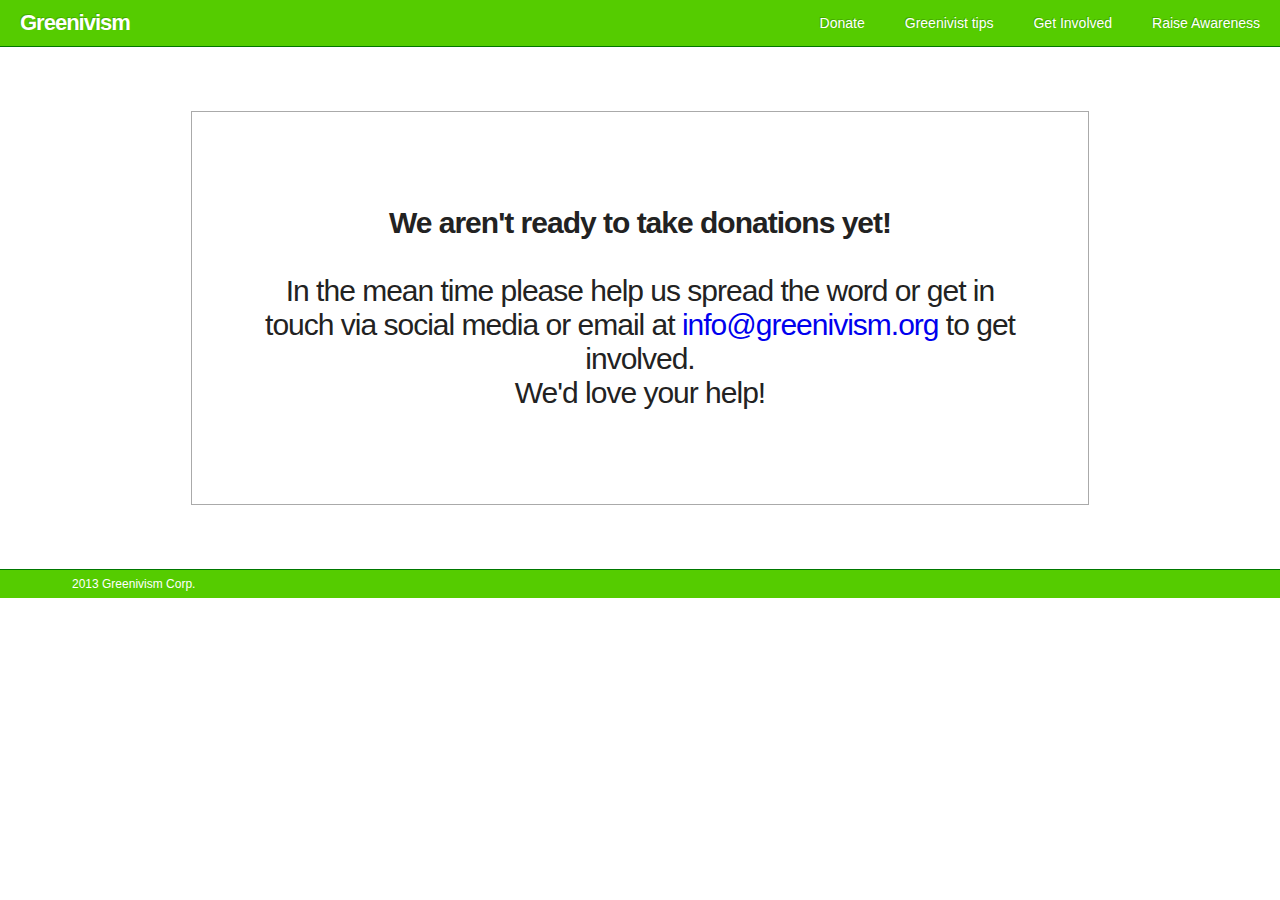
==== donate.html @ f50f9633 "asdfsadf" ====
<!DOCTYPE html>
<html lang="en">
<head>
    <meta http-equiv="Content-Type" content="text/html; charset=UTF-8">
    <meta charset="utf-8">
    <meta name="google-site-verification" content="bAB5lEUSPqn3GE1LbGr113W0DnitJV0tYodXuIUaRn4" />
    <title>greenivism.org</title>
    <link href="style.css" rel="stylesheet">
</head>

  <body>
    <header class="header nav"></header>
    

    <div style="width:60%;padding:5%;margin:5% auto;background-color:#fff;border:1px solid #aaa;color:#222;">
       <p style="font-size:30px;text-align:center;letter-spacing:-1px;"><b>We aren't ready to take donations yet!</b><br/><br/>In the mean time please help us spread the word or get in touch via social media or email at <a href="mailto:info@greenivism.org" target="_blank">info@greenivism.org</a> to get involved. <br/>We'd love your help!</p>
       
    </div>

    <footer class="footer"></footer>
    
    <script src="//ajax.googleapis.com/ajax/libs/jquery/1.8.0/jquery.min.js" type="text/javascript"></script>
    <script type="text/javascript" src="render.js"></script>
    
    </body>
</html>
---- style.css ----
body {padding:0;margin:0;font-family:helvetica,arial,sans-serif; background:url('https://s3.amazonaws.com/greenivism/lines.png');}
a{display:inline-block;text-decoration:none;}
.green{color:#6c0;}
.nav{width:100%;background-color:#5c0;border-bottom:1px solid #070;}
.nav-link{padding:16px 20px;font-size:14px;line-height:14px;font-weight:400;color:#fff;text-shadow:-1px -1px #4a0;float:right;}
.nav-link:hover {background-color:#6d0;}
.title{font-size:22px;line-height:22px;margin:12px 20px;font-weight:700;text-shadow:-1px -1px #4a0;letter-spacing:-1px;color:#fff;font-family: helvetica,arial,sans-serif;}
.hero{width:100%;}
.hero img {width:100%;border-bottom:1px solid #aaa;}
.mission-statement{width:90%;margin:1% auto;background-color:#fff;border-top:1px solid #aaa;border-bottom:1px solid #aaa;padding:2% 5%;}
.mission-statement h1 {margin:0;letter-spacing:-1px;color:#222;}

.greenbutton{width:260px;background-color:#5c0;text-align:center;padding:10px 0;color:white;text-shadow:-1px -1px #4a0;border:1px solid #070;border-radius:10px;box-shadow:inset 0px 1px 1px #fff;}
.greenbutton:hover{background-color:#6d0;}
.greenbutton:active{background-color:#4b0;box-shadow:inset 0px -1px 1px #090;}
.donatebutton{width:260px;font-weight:bold;font-size:22px;line-height:22px;letter-spacing:-1px;}
.joinemail{font-weight:400;font-size:16px;line-height:16px;}

.rightcontainer{width:24%;float:right;margin:0 4% 0 0;}
.rightbox{background-color:#fff;width:272px;padding:30px 10px 30px 23px;margin:0 auto;border:1px solid #aaa;}
.rightboxheading{text-align:center;color:#222;margin:0px 0 30px -13px;font-weight:700;font-size:30px;line-height:30px;letter-spacing:-1px;}

.slider {margin:0 0 4% 0;position: relative;padding:0;}
.slider li {display: none;position: absolute;top: 0;left: 0;}

.leftbox{float:left;width:58%;margin-left:4%;border:1px solid #aaa;background-color:#fff; min-width:500px;padding:0 3% 30px 3%;}
.tumblr_posts{list-style-type:none;padding:0;margin:0;color:#222;}
.tumblr_title{color#222;font-weight:700;font-size:30px;line-height:30px;letter-spacing:-1px;}
.tumblr_post{border-bottom:1px solid #aaa;margin:30px 0;padding:0 0 20px 0;}

.footer{width:90%;background-color:#5c0;padding:0 5%;border-top:1px solid #070;margin-top:50px;}
.footerlink{font-size:12px;line-height:12px;color:#fff;padding:8px;}
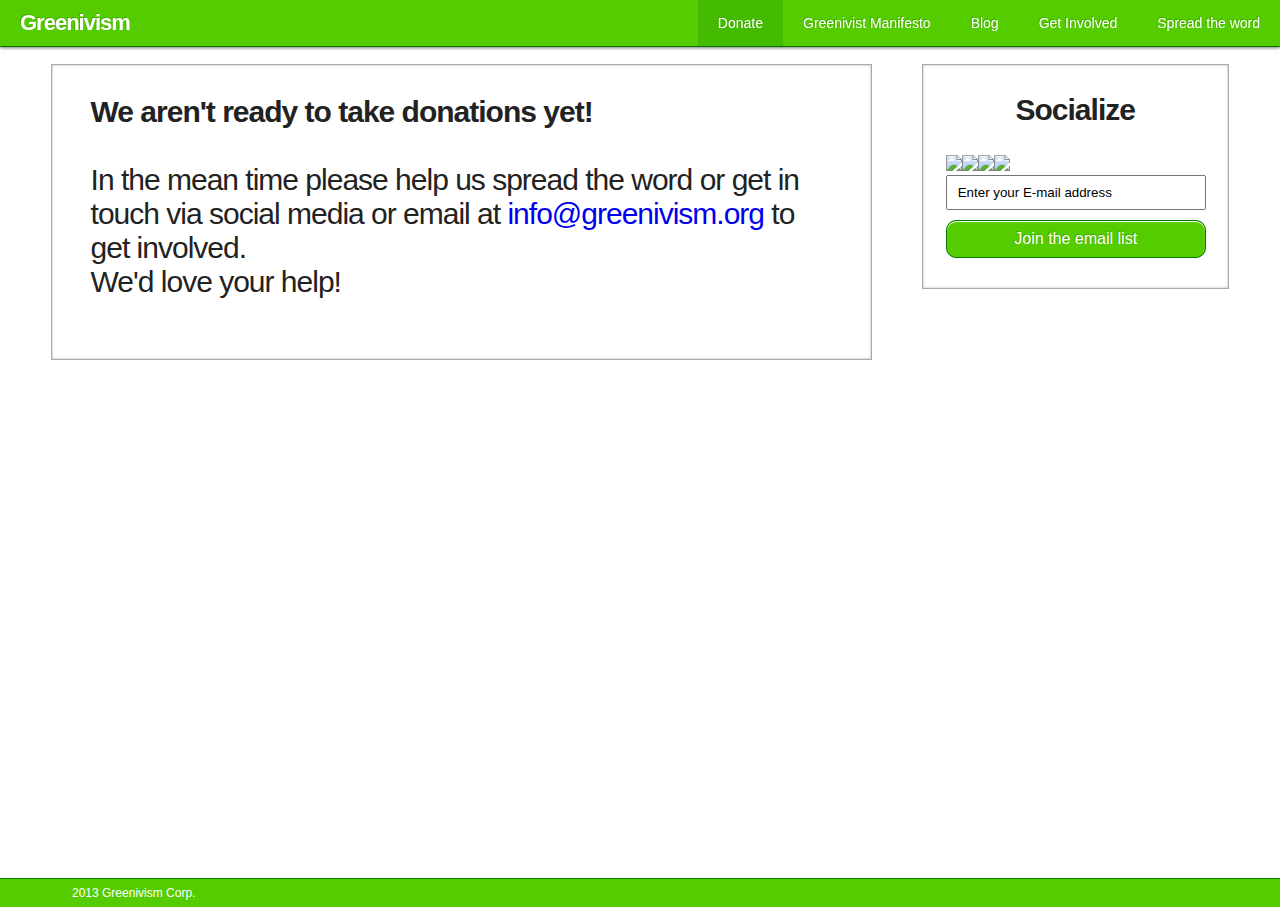
==== commit 57c717d0: "asdfsadf" ====
--- a/donate.html
+++ b/donate.html
@@ -10,17 +10,21 @@
 
   <body>
     <header class="header nav"></header>
+    <div style="width:100%;height:700px;padding:5% 0;">
+        <div class="leftbox">
+            <p class="font1"><b>We aren't ready to take donations yet!</b><br/><br/>In the mean time please help us spread the word or get in touch via social media or email at <a href="mailto:info@greenivism.org" target="_blank">info@greenivism.org</a> to get involved. <br/>We'd love your help!</p>
+        </div>    
+        <div class="rightcontainer">
+            <div class="rightbox socialbox"></div>
+        </div>
+    </div>
     
-
-    <div style="width:60%;padding:5%;margin:5% auto;background-color:#fff;border:1px solid #aaa;color:#222;">
-       <p style="font-size:30px;text-align:center;letter-spacing:-1px;"><b>We aren't ready to take donations yet!</b><br/><br/>In the mean time please help us spread the word or get in touch via social media or email at <a href="mailto:info@greenivism.org" target="_blank">info@greenivism.org</a> to get involved. <br/>We'd love your help!</p>
-       
-    </div>
 
     <footer class="footer"></footer>
     
     <script src="//ajax.googleapis.com/ajax/libs/jquery/1.8.0/jquery.min.js" type="text/javascript"></script>
     <script type="text/javascript" src="render.js"></script>
+    <script type="text/javascript">$('.donatelink').addClass('active');</script>
     
     </body>
 </html>
--- a/style.css
+++ b/style.css
@@ -1,32 +1,51 @@
 body {padding:0;margin:0;font-family:helvetica,arial,sans-serif; background:url('https://s3.amazonaws.com/greenivism/lines.png');}
 a{display:inline-block;text-decoration:none;}
 .green{color:#6c0;}
-.nav{width:100%;background-color:#5c0;border-bottom:1px solid #070;}
-.nav-link{padding:16px 20px;font-size:14px;line-height:14px;font-weight:400;color:#fff;text-shadow:-1px -1px #4a0;float:right;}
-.nav-link:hover {background-color:#6d0;}
+.header{width:100%;background-color:#5c0;border-bottom:1px solid #070;position:fixed;top:0px;z-index:9999;box-shadow:0px 1px 3px #777;}
+.header-link{padding:16px 20px;font-size:14px;line-height:14px;font-weight:400;color:#fff;text-shadow:-1px -1px #4a0;float:right;}
+.header-link:hover {background-color:#6d0;}
 .title{font-size:22px;line-height:22px;margin:12px 20px;font-weight:700;text-shadow:-1px -1px #4a0;letter-spacing:-1px;color:#fff;font-family: helvetica,arial,sans-serif;}
 .hero{width:100%;}
 .hero img {width:100%;border-bottom:1px solid #aaa;}
 .mission-statement{width:90%;margin:1% auto;background-color:#fff;border-top:1px solid #aaa;border-bottom:1px solid #aaa;padding:2% 5%;}
 .mission-statement h1 {margin:0;letter-spacing:-1px;color:#222;}
+.header-link.active {background-color:#4b0;}
 
 .greenbutton{width:260px;background-color:#5c0;text-align:center;padding:10px 0;color:white;text-shadow:-1px -1px #4a0;border:1px solid #070;border-radius:10px;box-shadow:inset 0px 1px 1px #fff;}
 .greenbutton:hover{background-color:#6d0;}
-.greenbutton:active{background-color:#4b0;box-shadow:inset 0px -1px 1px #090;}
+.greenbutton:active{background-color:#4b0;box-shadow:inset 0px 0px 3px #090;}
 .donatebutton{width:260px;font-weight:bold;font-size:22px;line-height:22px;letter-spacing:-1px;}
 .joinemail{font-weight:400;font-size:16px;line-height:16px;}
 
 .rightcontainer{width:24%;float:right;margin:0 4% 0 0;}
-.rightbox{background-color:#fff;width:272px;padding:30px 10px 30px 23px;margin:0 auto;border:1px solid #aaa;}
+.rightbox{background-color:#fff;width:272px;padding:30px 10px 30px 23px;margin:0 auto;border:1px solid #aaa;box-shadow:inset 0px 0px 3px #bbb;}
 .rightboxheading{text-align:center;color:#222;margin:0px 0 30px -13px;font-weight:700;font-size:30px;line-height:30px;letter-spacing:-1px;}
 
-.slider {margin:0 0 4% 0;position: relative;padding:0;}
+.slider {margin:47px 0 4% 0;position: relative;padding:0;}
 .slider li {display: none;position: absolute;top: 0;left: 0;}
 
-.leftbox{float:left;width:58%;margin-left:4%;border:1px solid #aaa;background-color:#fff; min-width:500px;padding:0 3% 30px 3%;}
+.leftbox{float:left;width:58%;margin-left:4%;border:1px solid #aaa;background-color:#fff; min-width:500px;padding:0 3% 30px 3%;box-shadow:inset 0px 0px 3px #bbb;}
 .tumblr_posts{list-style-type:none;padding:0;margin:0;color:#222;}
 .tumblr_title{color#222;font-weight:700;font-size:30px;line-height:30px;letter-spacing:-1px;}
 .tumblr_post{border-bottom:1px solid #aaa;margin:30px 0;padding:0 0 20px 0;}
 
-.footer{width:90%;background-color:#5c0;padding:0 5%;border-top:1px solid #070;margin-top:50px;}
-.footerlink{font-size:12px;line-height:12px;color:#fff;padding:8px;}+.footer{width:90%;background-color:#5c0;padding:0 5%;border-top:1px solid #070;margin-top:50px;z-index:9999;}
+.footerlink{font-size:12px;line-height:12px;color:#fff;padding:8px;}
+
+.font1{font-size:30px;letter-spacing:-1px;color:#222;}
+
+
+.whatcanido {padding:0;margin:47px 0 0 0;}
+.whatcanido h1{font-size:50px;text-align:right;width:95%;display:inline-block;color:#222;}
+.whatcanido h2{font-size:50px;margin-top:100px;text-align:right;}
+.nav2container{position:fixed;left:0px;width:15%;height:100%;border-right:1px solid #aaa;box-shadow:1px 0px 3px #bbb;}
+.nav2 p{font-size:14px;margin:5px 0 5px 5px;}
+.thingtodo{padding:20px;border-bottom:0px solid black;overflow:auto;margin-bottom:10px;margin-left:15%;background-color:#fff;border-bottom:1px solid #aaa;border-top:1px solid #aaa;box-shadow:inset 0px 0px 3px #bbb;}
+.thingtodoimg{width:20%;float:left;}
+.thingtodocontainer{width:78%;margin-left:2%; float:left;}
+.thingtodotitle{font-size:26px;font-weight:700;display:inline-block;margin:0 0 5px 0;letter-spacing:-1px;color:#222;}
+.thingtodotext{font-size:18px;letter-spacing:0px;}
+.section {position:relative;top:-100px;visibility:hidden;}
+.whatcanido ul{list-style-type: none;margin-left:0;padding:0;}
+.whatcanido li .active{box-shadow:inset 1px 0px 3px #bbb;background-color: #fff;width:85%;padding:6% 2% 6% 13%;border-bottom:1px solid #aaa;border-top:1px solid #aaa;}
+.whatcanido li a{padding:5% 3% 5% 12%;color:#222;font-size:12px;}